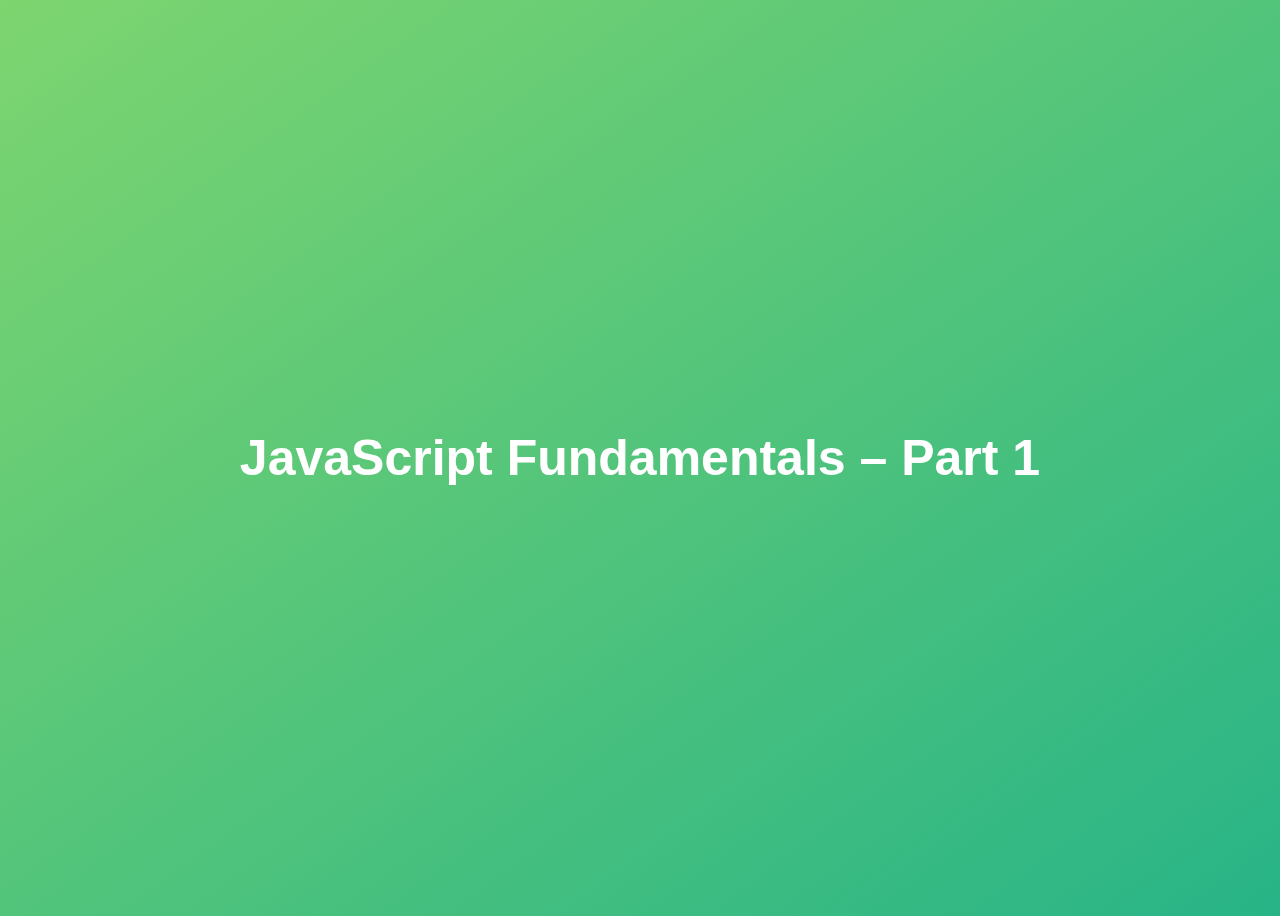
==== 01-fundamentals-p1/index.html @ c5d2b3b1 "intital commit" ====
<!DOCTYPE html>
<html lang="en">
  <head>
    <meta charset="UTF-8" />
    <meta name="viewport" content="width=device-width, initial-scale=1.0" />
    <meta http-equiv="X-UA-Compatible" content="ie=edge" />
    <title>JavaScript Fundamentals – Part 1</title>
    <style>
      body {
        height: 100vh;
        display: flex;
        align-items: center;
        background: linear-gradient(to top left, #28b487, #7dd56f);
      }
      h1 {
        font-family: sans-serif;
        font-size: 50px;
        line-height: 1.3;
        width: 100%;
        padding: 30px;
        text-align: center;
        color: white;
      }
    </style>

  </head>
  <body>
    <h1>JavaScript Fundamentals – Part 1</h1>
    <!-- <script src='script.js'></script> -->
    <script src='assignments.js'></script>
  </body>
</html>
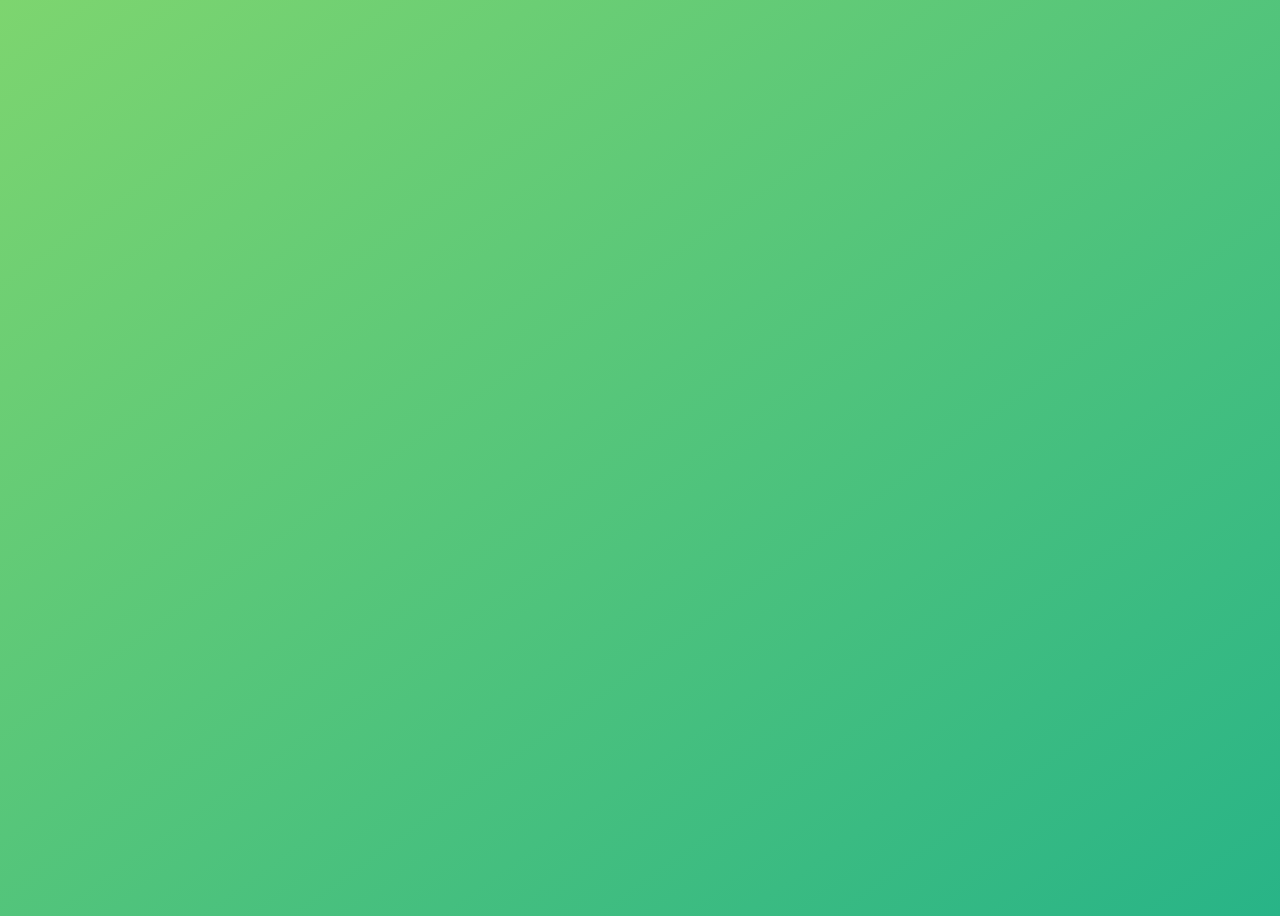
==== commit 49aa97d9: "v2  update" ====
--- a/01-fundamentals-p1/index.html
+++ b/01-fundamentals-p1/index.html
@@ -25,8 +25,9 @@
 
   </head>
   <body>
-    <h1>JavaScript Fundamentals – Part 1</h1>
+    <!-- <h1>JavaScript Fundamentals – Part 1</h1> -->
     <!-- <script src='script.js'></script> -->
-    <script src='assignments.js'></script>
+    <!-- <script src='assignments.js'></script> -->
+    <script src='challenges.js'></script>
   </body>
 </html>